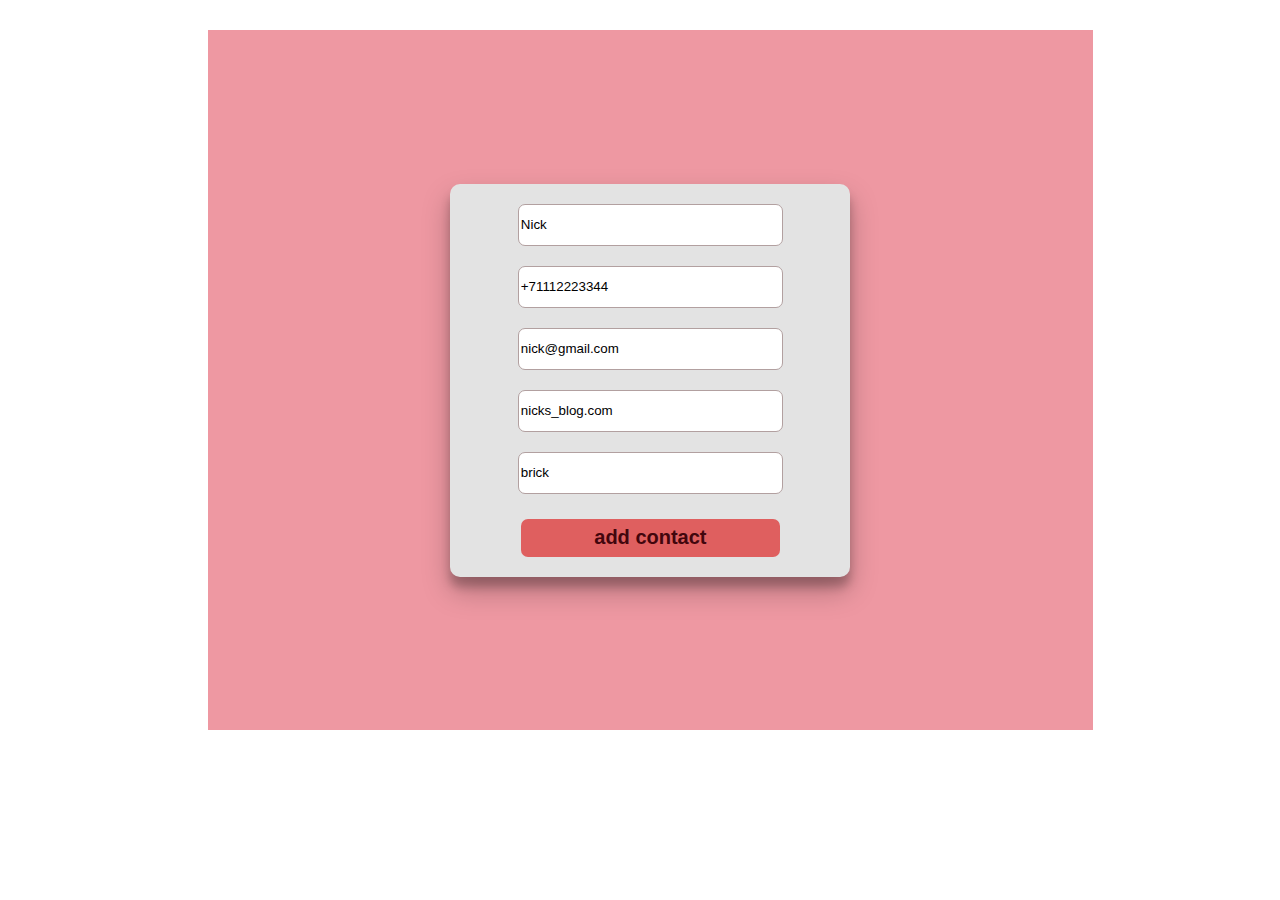
==== src/main/resources/static/index.html @ 0125c02e "initial commit ultimate version" ====
<!DOCTYPE html>
<html>
<head>
  <title>Contact-list</title>
  <link rel="stylesheet" href="addContact.css">
  <meta http-equiv="Content-Type" content="text/html; charset=UTF-8" />
</head>
<body>
<div class="container">
  <div id="regForm" class="modal">
    <div class="input_contact_form">
      <form class="input_contact_form" action="/addContact">
        <input type="text" class="data_input" name="name" value="Nick">
        <input type="text" class="data_input" name="phone" value="+71112223344">
        <input type="text" class="data_input" name="email" value="nick@gmail.com">
        <input type="text" class="data_input" name="blogLink" value="nicks_blog.com">
        <input type="text" class="data_input" name="comment" value="brick">
        <input type="submit" class="add_contact_button" value="add contact">
      </form>
    </div>
  </div>
</div>
<script src="https://ajax.googleapis.com/ajax/libs/jquery/2.2.0/jquery.js"></script>
</body>
</html>
---- src/main/resources/static/addContact.css ----
.container {
    width: 70%;
    height: 700px;
    margin: 30px 200px;
    background-color: #ee98a2;
    display: flex;
    align-content: center;
}

.modal {
    z-index: 1;
    margin: auto;
    padding-bottom: 20px;
    width: 400px;
    overflow: auto;
    border-radius: 10px;
    background-color: rgb(227, 227, 227);
    box-shadow: 0 14px 28px rgba(0,0,0,0.25), 0 10px 10px rgba(0,0,0,0.22);
}

.input_contact_form {
    width: 90%;
    margin: auto;
    display: flex;
    flex-direction: column;
    align-items: center;
}

.data_input {
    width: 80%;
    height: 38px;
    margin-top: 20px;
    border-radius: 7px;
    border-color: #b2a0a0;
    border-style: solid;
    border-width: 1px   ;
}

.add_contact_button {
    margin-top: 25px;
    width: 80%;
    height: 38px;
    background-color: rgb(223, 95, 95);
    border-style: none;
    border-radius: 7px;
    font-size: 20px;
    font-weight: bolder;
    color: #42060d;
}

.task_Choice {
    height: 9%;
    border-bottom-style: solid;
    border-color: gray;
    border-width: 1px;
    display: flex;
}

.par_Choice {
    font-size: 25px;
    margin-left: 53px;
}
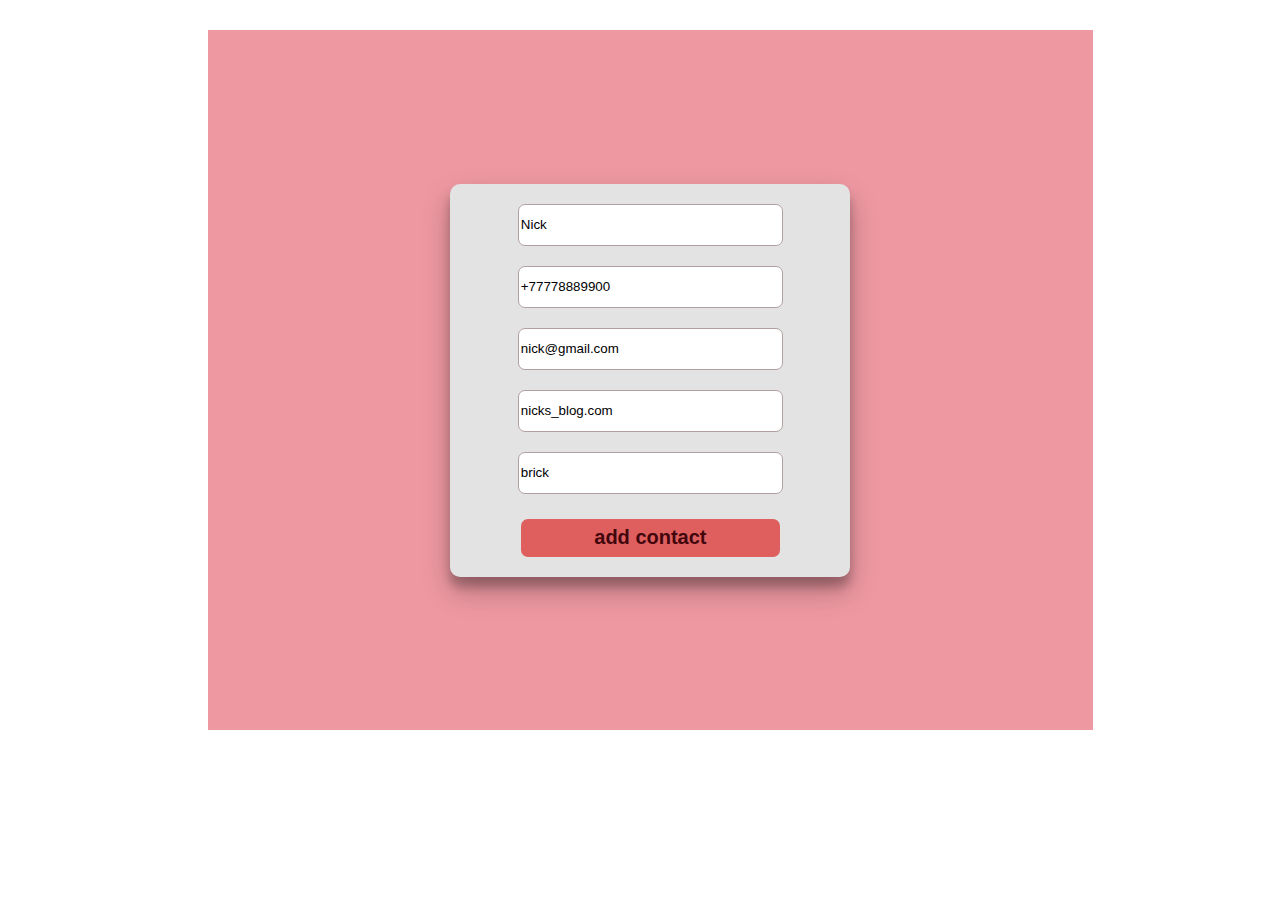
==== commit 17fead4e: "request by name updated" ====
--- a/src/main/resources/static/index.html
+++ b/src/main/resources/static/index.html
@@ -11,7 +11,7 @@
     <div class="input_contact_form">
       <form class="input_contact_form" action="/addContact">
         <input type="text" class="data_input" name="name" value="Nick">
-        <input type="text" class="data_input" name="phone" value="+71112223344">
+        <input type="text" class="data_input" name="phone" value="+77778889900">
         <input type="text" class="data_input" name="email" value="nick@gmail.com">
         <input type="text" class="data_input" name="blogLink" value="nicks_blog.com">
         <input type="text" class="data_input" name="comment" value="brick">
--- a/src/main/resources/static/addContact.css
+++ b/src/main/resources/static/addContact.css
@@ -58,5 +58,5 @@
 
 .par_Choice {
     font-size: 25px;
-    margin-left: 53px;
+    margin-left: 35px;
 }